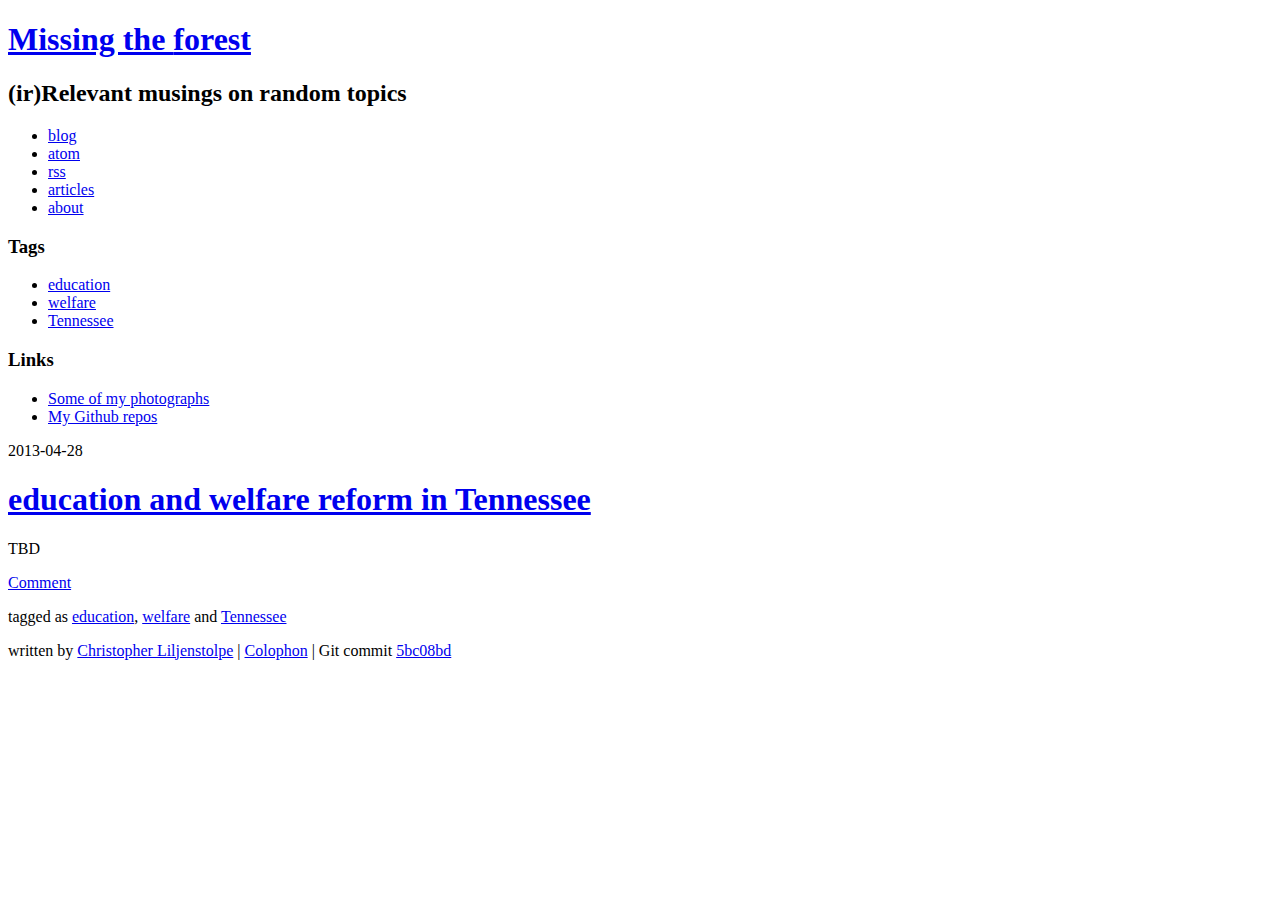
==== output/index.html @ d9d38e06 "content additions" ====
<!DOCTYPE HTML>
<html lang="en">

<head>
  <meta charset="utf-8" />
  <title>(ir)Relevant musings on random topics</title>
  <link media="all" href="/shadowplay.css" rel="stylesheet" />
  <link href="/favicon.ico" rel="shortcut icon" />
    <link href="/sitemap.xml" type="application/xml" title="Sitemap">
  <link href="/" rel="home start" />
  <link href="/atom/" type="application/atom+xml" rel="alternate" title="Atom Feed" />
  <link href="/rss/" type="application/rss+xml" rel="alternate" title="RSS Feed" />
  <!--[if lt IE 9]>
    <script src="http://html5shiv.googlecode.com/svn/trunk/html5.js"></script>
  <![endif]-->
</head>

<body>
  <div id="main">
    <header>
      <div id="logo">
        <div id="logo_text">
          <!-- class="logo_colour", allows you to change the colour of the text -->
          <h1><a href="/" rel="home start">Missing the
              <span class="logo_colour">forest</span>
          </a></h1>
          <h2>(ir)Relevant musings on random topics</h2>
        </div>
      </div>
      <nav>
        <ul>
          <li><a href="/" rel="home start">blog</a></li>
          <li><a href="/atom/" rel="alternate">atom</a></li>
          <li><a href="/rss/" rel="alternate">rss</a></li>
          <li><a href="/articles/" rel="contents">articles</a></li>
          <li><a href="/about/" tel="author me">about</a></li>
        </ul>
      </nav>
    </header>
    <div id="content_header"></div>
    <div id="site_content">
      <div class="sidebar">
        <!-- insert your sidebar items here -->
        <h3>Tags</h3>
        <ul class="tag-list">
        
          <li class="tag-3"><a href="/tag/education/" rel="tag">education</a></li>
        
          <li class="tag-3"><a href="/tag/welfare/" rel="tag">welfare</a></li>
        
          <li class="tag-3"><a href="/tag/tennessee/" rel="tag">Tennessee</a></li>
        
        </ul>
        <h3>Links</h3>
        <ul>
        
          <li><a href="http://gallery.liljenstolpe.org/">Some of my photographs</a></li>
        
          <li><a href="http://www.github.com/liljenstolpe">My Github repos</a></li>
        
        </ul>
      </div>
      <div id="content">
    
        <article>
    <header>
        <time datetime="2013-04-28">2013-04-28</time>
        <h1>
            <a href="/2013/education-and-welfare-reform-in-tennessee/" rel="bookmark canonical">education and welfare reform in Tennessee</a>
        </h1>
    </header>
    <p>TBD</p>
    <footer>
        
            <a class="floatright" href="http://www.asgaard.org/2013/education-and-welfare-reform-in-tennessee/#disqus_thread">Comment</a>
        
        
            <p>tagged as
                <a href="/tag/education/" rel="tag">education</a>,
                <a href="/tag/welfare/" rel="tag">welfare</a>
                    and
                    
                <a href="/tag/tennessee/" rel="tag">Tennessee</a>
                
            </p>
        
    </footer>
    <div class="comments"></div>
</article>
    
    
    
</div>
    </div>
    <div id="content_footer"></div>
    <footer>
      
    
      
    
        <script type="text/javascript">
            /* * * CONFIGURATION VARIABLES: EDIT BEFORE PASTING INTO YOUR WEBPAGE * * */
            var disqus_shortname = 'asgaard'; // required: replace example with your forum shortname
            if (window.location.hostname != 'localhost') {
                 /* * * DON'T EDIT BELOW THIS LINE * * */
                (function () {
                    var s = document.createElement('script'); s.async = true;
                    s.type = 'text/javascript';
                    s.src = 'http://' + disqus_shortname + '.disqus.com/count.js';
                    (document.getElementsByTagName('HEAD')[0] || document.getElementsByTagName('BODY')[0]).appendChild(s);}());
            }
        </script>
        

      <p>written by <a href="mailto:blog@cdl.asgaard.org">Christopher Liljenstolpe</a>
       | <a href="/colophon/">Colophon</a> | Git commit <a
    href="https://github.com/liljenstolpe/www.asgaard.org/commit/5bc08bd8ce4b617ba1f1c2359f8181744baf782c
">5bc08bd
</a></p>
    </footer>
  </div>
</body>
</html>
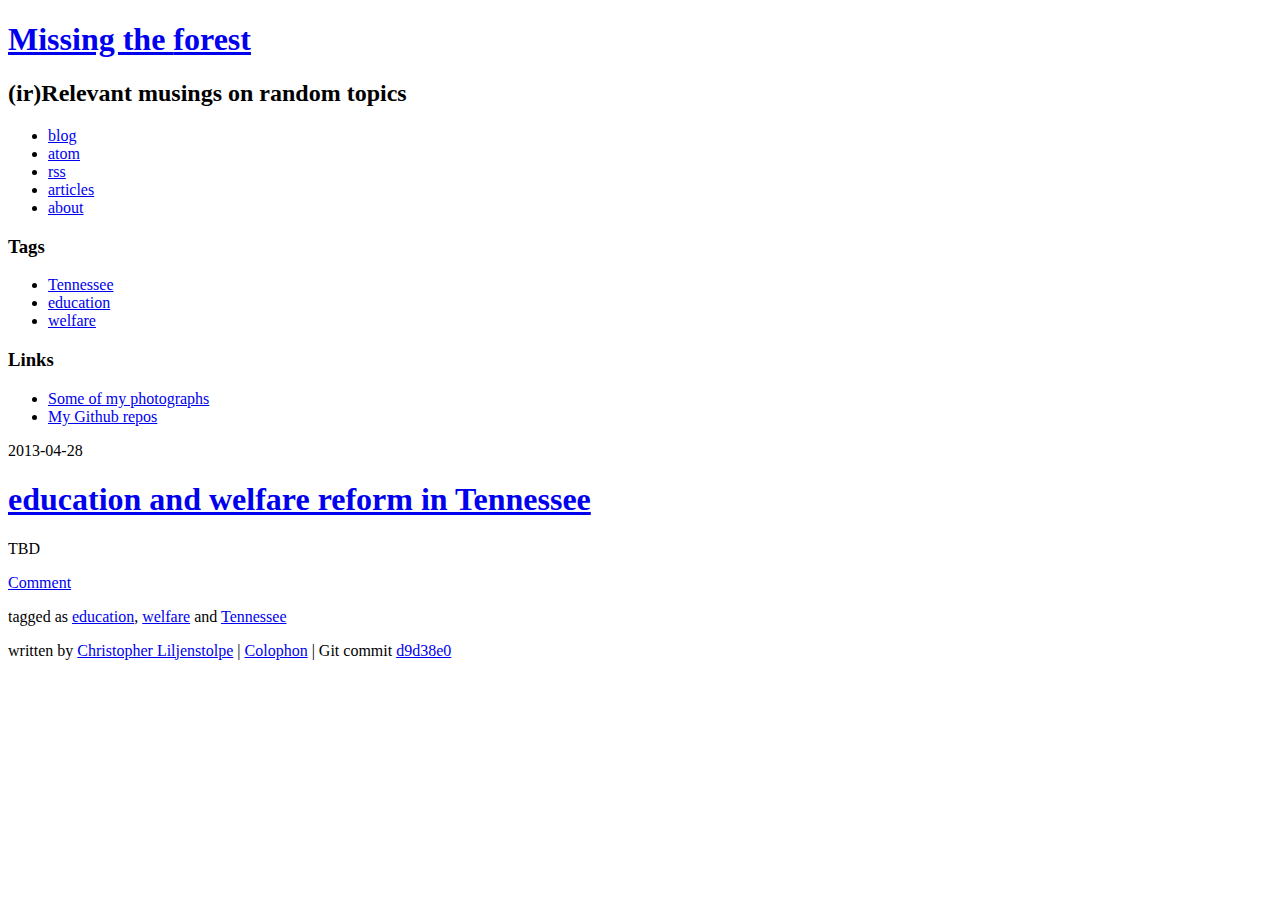
==== commit 6b99ecbe: "fencepost" ====
--- a/output/index.html
+++ b/output/index.html
@@ -44,11 +44,11 @@
         <h3>Tags</h3>
         <ul class="tag-list">
         
+          <li class="tag-3"><a href="/tag/tennessee/" rel="tag">Tennessee</a></li>
+        
           <li class="tag-3"><a href="/tag/education/" rel="tag">education</a></li>
         
           <li class="tag-3"><a href="/tag/welfare/" rel="tag">welfare</a></li>
-        
-          <li class="tag-3"><a href="/tag/tennessee/" rel="tag">Tennessee</a></li>
         
         </ul>
         <h3>Links</h3>
@@ -114,8 +114,8 @@
 
       <p>written by <a href="mailto:blog@cdl.asgaard.org">Christopher Liljenstolpe</a>
        | <a href="/colophon/">Colophon</a> | Git commit <a
-    href="https://github.com/liljenstolpe/www.asgaard.org/commit/5bc08bd8ce4b617ba1f1c2359f8181744baf782c
-">5bc08bd
+    href="https://github.com/liljenstolpe/www.asgaard.org/commit/d9d38e06affaa13c6a6723325120123883c1a33b
+">d9d38e0
 </a></p>
     </footer>
   </div>
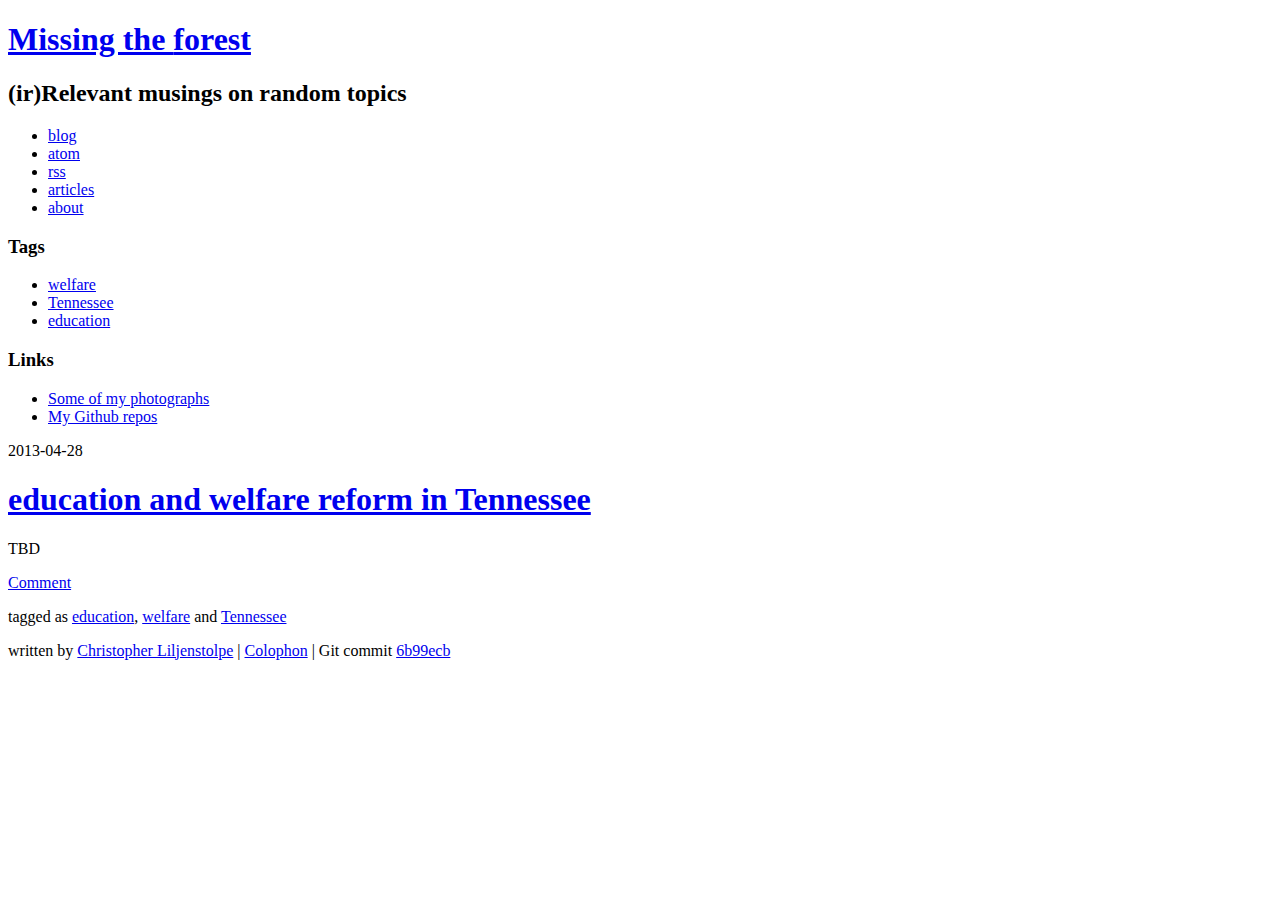
==== commit aedf6bc6: "more cycling with git hashes" ====
--- a/output/index.html
+++ b/output/index.html
@@ -44,11 +44,11 @@
         <h3>Tags</h3>
         <ul class="tag-list">
         
+          <li class="tag-3"><a href="/tag/welfare/" rel="tag">welfare</a></li>
+        
           <li class="tag-3"><a href="/tag/tennessee/" rel="tag">Tennessee</a></li>
         
           <li class="tag-3"><a href="/tag/education/" rel="tag">education</a></li>
-        
-          <li class="tag-3"><a href="/tag/welfare/" rel="tag">welfare</a></li>
         
         </ul>
         <h3>Links</h3>
@@ -114,8 +114,8 @@
 
       <p>written by <a href="mailto:blog@cdl.asgaard.org">Christopher Liljenstolpe</a>
        | <a href="/colophon/">Colophon</a> | Git commit <a
-    href="https://github.com/liljenstolpe/www.asgaard.org/commit/d9d38e06affaa13c6a6723325120123883c1a33b
-">d9d38e0
+    href="https://github.com/liljenstolpe/www.asgaard.org/commit/6b99ecbe77eab11b001c7dd327d7e7e7c60792ad
+">6b99ecb
 </a></p>
     </footer>
   </div>
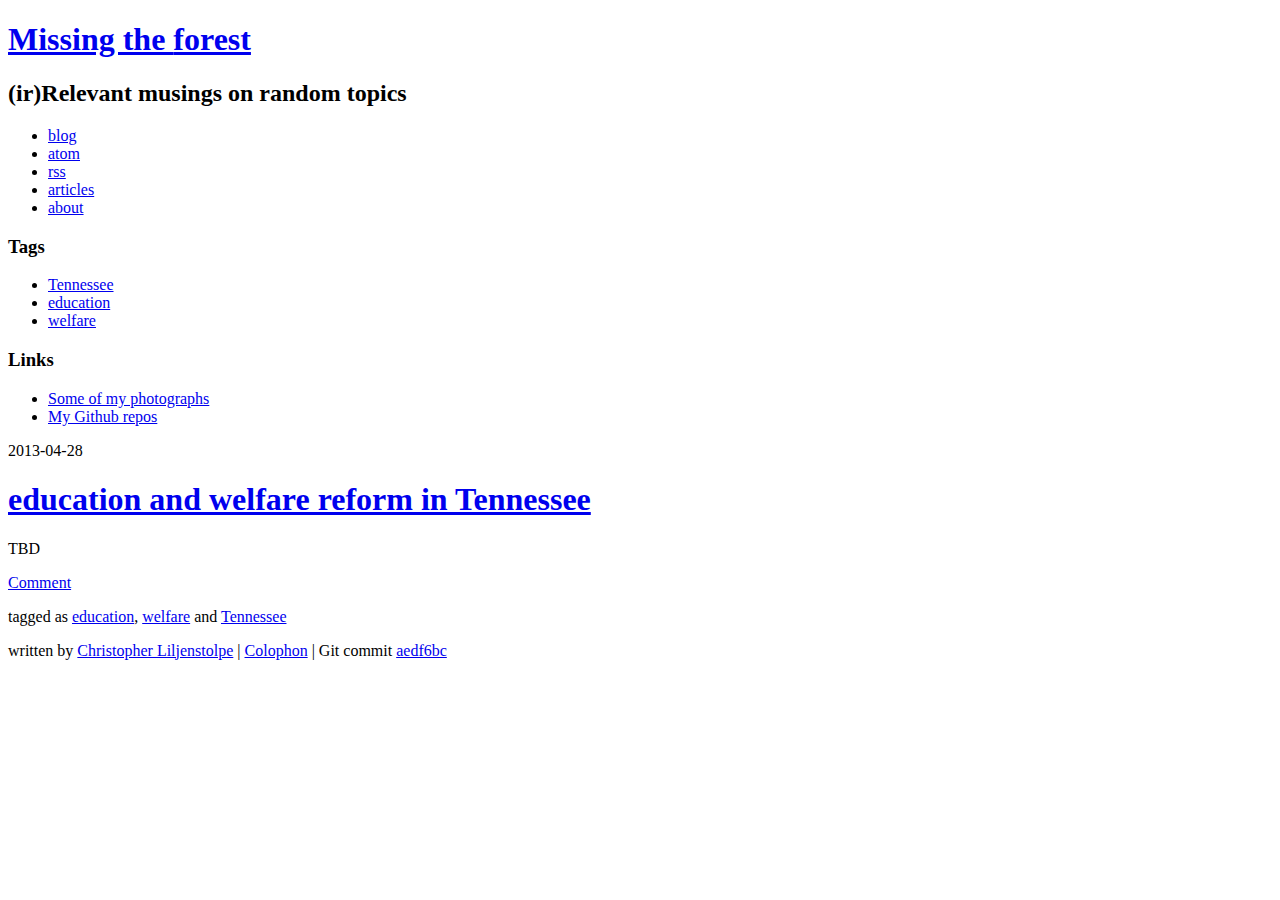
==== commit 2549d63d: "More thrashing with git hashes" ====
--- a/output/index.html
+++ b/output/index.html
@@ -44,11 +44,11 @@
         <h3>Tags</h3>
         <ul class="tag-list">
         
-          <li class="tag-3"><a href="/tag/welfare/" rel="tag">welfare</a></li>
-        
           <li class="tag-3"><a href="/tag/tennessee/" rel="tag">Tennessee</a></li>
         
           <li class="tag-3"><a href="/tag/education/" rel="tag">education</a></li>
+        
+          <li class="tag-3"><a href="/tag/welfare/" rel="tag">welfare</a></li>
         
         </ul>
         <h3>Links</h3>
@@ -114,8 +114,8 @@
 
       <p>written by <a href="mailto:blog@cdl.asgaard.org">Christopher Liljenstolpe</a>
        | <a href="/colophon/">Colophon</a> | Git commit <a
-    href="https://github.com/liljenstolpe/www.asgaard.org/commit/6b99ecbe77eab11b001c7dd327d7e7e7c60792ad
-">6b99ecb
+    href="https://github.com/liljenstolpe/www.asgaard.org/commit/aedf6bc60dd5d82148a6f27ac156e7f040291965
+">aedf6bc
 </a></p>
     </footer>
   </div>
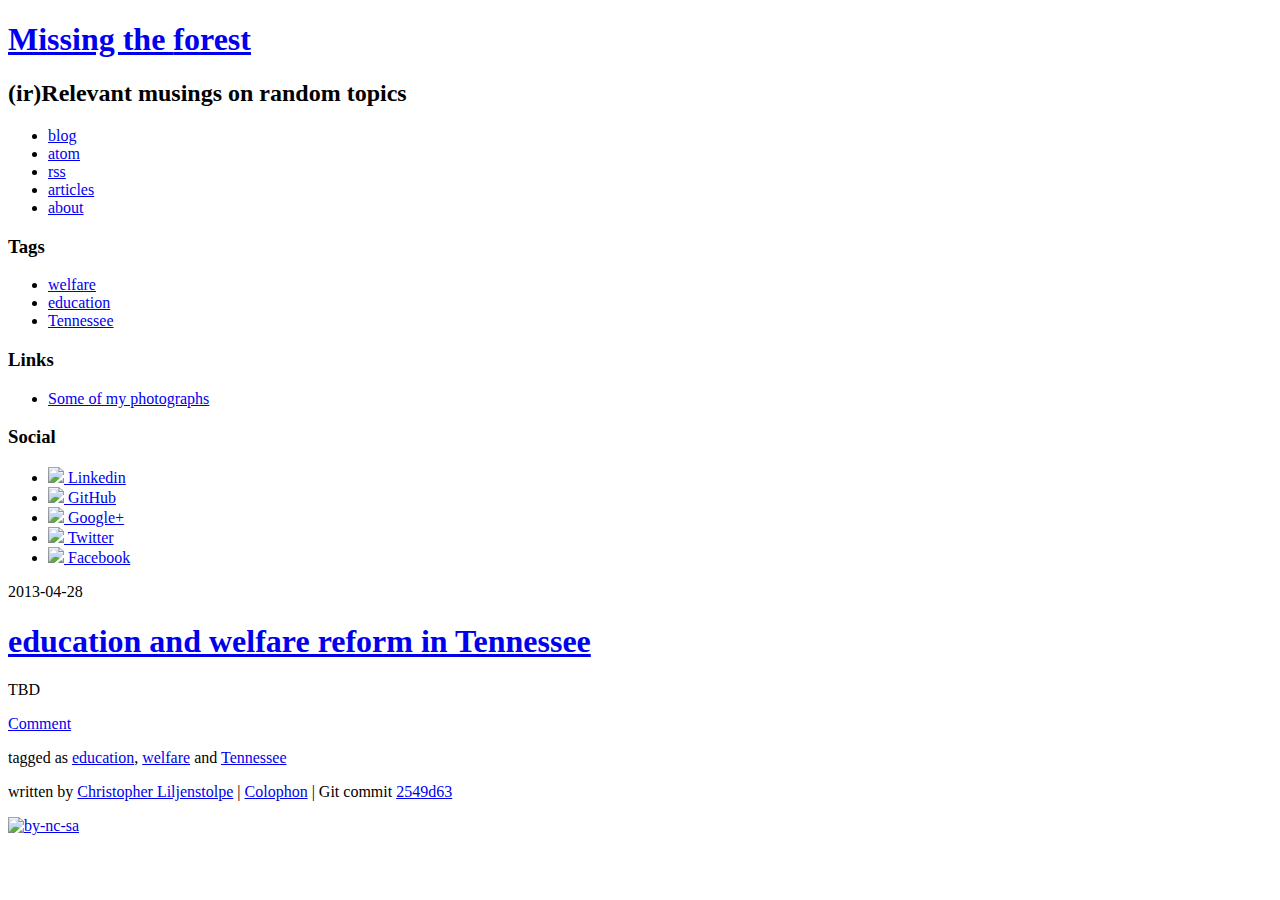
==== commit e1a198ca: "changed to add social" ====
--- a/output/index.html
+++ b/output/index.html
@@ -44,11 +44,11 @@
         <h3>Tags</h3>
         <ul class="tag-list">
         
-          <li class="tag-3"><a href="/tag/tennessee/" rel="tag">Tennessee</a></li>
+          <li class="tag-3"><a href="/tag/welfare/" rel="tag">welfare</a></li>
         
           <li class="tag-3"><a href="/tag/education/" rel="tag">education</a></li>
         
-          <li class="tag-3"><a href="/tag/welfare/" rel="tag">welfare</a></li>
+          <li class="tag-3"><a href="/tag/tennessee/" rel="tag">Tennessee</a></li>
         
         </ul>
         <h3>Links</h3>
@@ -56,9 +56,21 @@
         
           <li><a href="http://gallery.liljenstolpe.org/">Some of my photographs</a></li>
         
-          <li><a href="http://www.github.com/liljenstolpe">My Github repos</a></li>
-        
         </ul>
+	<h3>Social</h3>
+	<ul>
+	
+	  <li><a href="http://www.linkedin.com/in/liljenstolpe"><img src="/img/linkedin.png"> Linkedin</a></li>
+	
+	  <li><a href="http://github.com/liljenstolpe"><img src="/img/github.png"> GitHub</a></li>
+	
+	  <li><a href="http://plus.google.com/100771440792221683456"><img src="/img/google-plus.png"> Google+</a></li>
+	
+	  <li><a href="http://twitter.com/liljenstolpe"><img src="/img/twitter.png"> Twitter</a></li>
+	
+	  <li><a href="http://www.facebook.com/liljenstolpe"><img src="/img/facebook.png"> Facebook</a></li>
+	
+	</ul>
       </div>
       <div id="content">
     
@@ -114,9 +126,21 @@
 
       <p>written by <a href="mailto:blog@cdl.asgaard.org">Christopher Liljenstolpe</a>
        | <a href="/colophon/">Colophon</a> | Git commit <a
-    href="https://github.com/liljenstolpe/www.asgaard.org/commit/aedf6bc60dd5d82148a6f27ac156e7f040291965
-">aedf6bc
+    href="https://github.com/liljenstolpe/www.asgaard.org/commit/2549d63d4988ba925a59f2d3a7c17b054c65752a
+">2549d63
 </a></p>
+    <p><a href="http://creativecommons.org/licenses/by-nc-sa/3.0/"
+  rel="copyright" title="All content on this website is licensed under
+  the CC BY-NC-SA 3.0 license, if not otherwise noted."><img
+  src="http://i.creativecommons.org/l/by-nc-sa/3.0/88x31
+
+
+
+
+
+
+.png"
+  alt="by-nc-sa" /></a></p>
     </footer>
   </div>
 </body>
